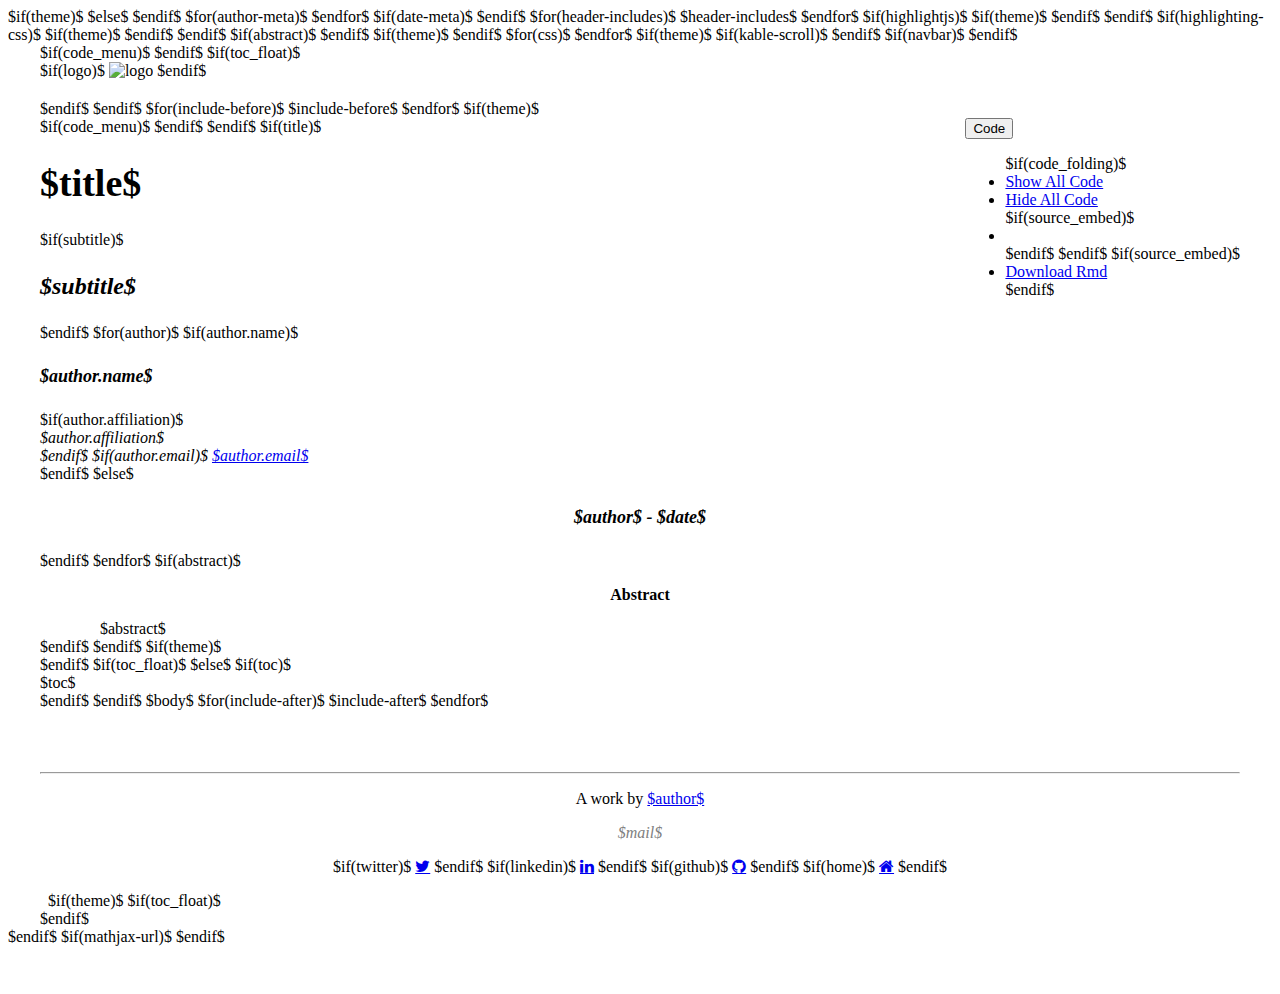
==== inst/rmarkdown/templates/epurate/resources/template_epurate.html @ 4cb6d421 "removed GitHub corner logo" ====
<!DOCTYPE html>

<html xmlns="http://www.w3.org/1999/xhtml"$if(lang)$ lang="$lang$" xml:lang="$lang$"$endif$>

<head>

<meta charset="utf-8" />
<meta http-equiv="Content-Type" content="text/html; charset=utf-8" />
<meta name="generator" content="pandoc" />

$if(theme)$
$else$
<meta name="viewport" content="width=device-width, initial-scale=1">
$endif$

$for(author-meta)$
<meta name="author" content="$author-meta$" />
$endfor$

$if(date-meta)$
<meta name="date" content="$date-meta$" />
$endif$

<title>$if(title-prefix)$$title-prefix$ - $endif$$pagetitle$</title>

$for(header-includes)$
$header-includes$
$endfor$

$if(highlightjs)$
<style type="text/css">code{white-space: pre;}</style>
$if(theme)$
<style type="text/css">
  pre:not([class]) {
    background-color: white;
  }
</style>
$endif$
<script type="text/javascript">
if (window.hljs) {
  hljs.configure({languages: []});
  hljs.initHighlightingOnLoad();
  if (document.readyState && document.readyState === "complete") {
    window.setTimeout(function() { hljs.initHighlighting(); }, 0);
  }
}
</script>
$endif$

$if(highlighting-css)$
<style type="text/css">code{white-space: pre;}</style>
<style type="text/css">
$highlighting-css$
$if(code_folding)$
div.sourceCode {
  overflow-x: visible;
}
$endif$
</style>
$if(theme)$
<style type="text/css">
  pre:not([class]) {
    background-color: white;
  }
</style>
$endif$
$endif$

$if(abstract)$
<style type="text/css">
  p.abstract{
    text-align: center;
    font-weight: bold;
  }
  div.abstract{
    margin: auto;
    width: 90%;
  }
</style>
$endif$

$if(theme)$
<style type="text/css">
h1 {
  font-size: 34px;
}
h1.title {
  font-size: 38px;
}
h2 {
  font-size: 30px;
}
h3 {
  font-size: 24px;
}
h4 {
  font-size: 18px;
}
h5 {
  font-size: 16px;
}
h6 {
  font-size: 12px;
}
.table th:not([align]) {
  text-align: left;
}
$if(source_embed)$
#rmd-source-code {
  display: none;
}
$endif$
</style>
$endif$

$for(css)$
<link rel="stylesheet" href="$css$" $if(html5)$$else$type="text/css" $endif$/>
$endfor$

</head>

<body>

$if(theme)$
<style type = "text/css">
.main-container {
  max-width: 940px;
  margin-left: auto;
  margin-right: auto;
}
code {
  color: inherit;
  background-color: rgba(0, 0, 0, 0.04);
}
img {
  max-width:100%;
  height: auto;
}
.tabbed-pane {
  padding-top: 12px;
}
button.code-folding-btn:focus {
  outline: none;
}
</style>

$if(kable-scroll)$
<style type="text/css">
.kable-table {
  border: 1px solid #ccc;
  border-radius: 4px;
  overflow: auto;
  padding-left: 8px;
  padding-right: 8px;
  margin-bottom: 20px;
  max-height: 350px;
}

.kable-table table {
  margin-bottom: 0px;
}

.kable-table table>thead>tr>th {
  border: none;
  border-bottom: 2px solid #dddddd;
}

.kable-table table>thead {
  background-color: #fff;
}
</style>
$endif$

$if(navbar)$
<style type="text/css">
/* padding for bootstrap navbar */
body {
  padding-top: $body_padding$px;
  padding-bottom: 40px;
}
/* offset scroll position for anchor links (for fixed navbar)  */
.section h1 {
  padding-top: $header_padding$px;
  margin-top: -$header_padding$px;
}

.section h2 {
  padding-top: $header_padding$px;
  margin-top: -$header_padding$px;
}
.section h3 {
  padding-top: $header_padding$px;
  margin-top: -$header_padding$px;
}
.section h4 {
  padding-top: $header_padding$px;
  margin-top: -$header_padding$px;
}
.section h5 {
  padding-top: $header_padding$px;
  margin-top: -$header_padding$px;
}
.section h6 {
  padding-top: $header_padding$px;
  margin-top: -$header_padding$px;
}
</style>

<script>
// manage active state of menu based on current page
$$(document).ready(function () {
  // active menu anchor
  href = window.location.pathname
  href = href.substr(href.lastIndexOf('/') + 1)
  if (href === "")
    href = "index.html";
  var menuAnchor = $$('a[href="' + href + '"]');

  // mark it active
  menuAnchor.parent().addClass('active');

  // if it's got a parent navbar menu mark it active as well
  menuAnchor.closest('li.dropdown').addClass('active');
});
</script>

$endif$

<div class="container-fluid main-container">

<!-- tabsets -->
<script>
$$(document).ready(function () {
  window.buildTabsets("$idprefix$TOC");
});
</script>

<!-- code folding -->
$if(code_menu)$
<style type="text/css">
.code-folding-btn { margin-bottom: 4px; }
</style>
<script>
$$(document).ready(function () {
$if(source_embed)$
  window.initializeSourceEmbed("$source_embed$");
$endif$
$if(code_folding)$
  window.initializeCodeFolding("$code_folding$" === "show");
$endif$
});
</script>
$endif$



$if(toc_float)$

<script>
$$(document).ready(function ()  {

    // move toc-ignore selectors from section div to header
    $$('div.section.toc-ignore')
        .removeClass('toc-ignore')
        .children('h1,h2,h3,h4,h5').addClass('toc-ignore');

    // establish options
    var options = {
      selectors: "$toc_selectors$",
      theme: "bootstrap3",
      context: '.toc-content',
      hashGenerator: function (text) {
        return text.replace(/[.\\/?&!#<>]/g, '').replace(/\s/g, '_').toLowerCase();
      },
      ignoreSelector: ".toc-ignore",
      scrollTo: 0
    };
$if(toc_collapsed)$
    options.showAndHide = true;
$else$
    options.showAndHide = false;
$endif$
$if(toc_smooth_scroll)$
    options.smoothScroll = true;
$else$
    options.smoothScroll = false;
$endif$

    // tocify
    var toc = $$("#$idprefix$TOC").tocify(options).data("toc-tocify");
});
</script>

<style type="text/css">

#$idprefix$TOC {
  margin: 25px 0px 20px 0px;
}
@media (max-width: 768px) {
#$idprefix$TOC {
  position: relative;
  width: 100%;
}
}

$if(toc_print)$
$else$
@media print {
#$idprefix$TOC {
  display: none !important;
}
}
$endif$

.toc-content {
  padding-left: 30px;
  padding-right: 40px;
}

div.main-container {
  max-width: 1200px;
}

div.tocify {
  width: 20%;
  max-width: 260px;
  max-height: 85%;
}

@media (min-width: 768px) and (max-width: 991px) {
  div.tocify {
    width: 25%;
  }
}

@media (max-width: 767px) {
  div.tocify {
    width: 100%;
    max-width: none;
  }
}

.tocify ul, .tocify li {
  line-height: 20px;
}

.tocify-subheader .tocify-item {
  font-size: 0.90em;
  padding-left: 25px;
  text-indent: 0;
}

.tocify .list-group-item {
  border-radius: 0px;
}

$if(toc_collapsed)$
$else$
.tocify-subheader {
  display: inline;
}
.tocify-subheader .tocify-item {
  font-size: 0.95em;
}
$endif$

</style>



<!-- setup 3col/9col grid for toc_float and main content  -->
<div class="row-fluid">
<div class="col-xs-12 col-sm-4 col-md-3">
<div id="$idprefix$TOC" class="tocify">
  $if(logo)$
  <img style="margin-bottom: 20px" src="$logo$" alt="logo">
  $endif$
</div>
</div>

<div class="toc-content col-xs-12 col-sm-8 col-md-9">

$endif$

$endif$

$for(include-before)$
$include-before$
$endfor$

$if(theme)$
<div class="fluid-row" id="$idprefix$header">

$if(code_menu)$
<div class="btn-group pull-right">
<button type="button" class="btn btn-default btn-xs dropdown-toggle" data-toggle="dropdown" aria-haspopup="true" aria-expanded="false"><span>Code</span> <span class="caret"></span></button>
<ul class="dropdown-menu" style="min-width: 50px;">
$if(code_folding)$
<li><a id="rmd-show-all-code" href="#">Show All Code</a></li>
<li><a id="rmd-hide-all-code" href="#">Hide All Code</a></li>
$if(source_embed)$
<li role="separator" class="divider"></li>
$endif$
$endif$
$if(source_embed)$
<li><a id="rmd-download-source" href="#">Download Rmd</a></li>
$endif$
</ul>
</div>

$endif$

$endif$

$if(title)$
<h1 class="title toc-ignore">$title$</h1>
$if(subtitle)$
<h3 class="subtitle"><em>$subtitle$</em></h3>
$endif$
$for(author)$
$if(author.name)$
<h4 class="author"><em>$author.name$</em></h4>
$if(author.affiliation)$
<address class="author_afil">
$author.affiliation$<br>$endif$
$if(author.email)$
<a class="author_email" href="mailto:#">$author.email$</a>
</address>
$endif$
$else$
<h4 class="author" style="text-align: center;"><em>$author$ - $date$</em></h4>
$endif$
$endfor$
$if(abstract)$
<div class="abstract">
<p class="abstract">Abstract</p>
$abstract$
</div>
$endif$
$endif$

$if(theme)$
</div>
$endif$

$if(toc_float)$
$else$
$if(toc)$
<div id="$idprefix$TOC">
$toc$
</div>
$endif$
$endif$

$body$

$for(include-after)$
$include-after$
$endfor$


&nbsp;
<br><br><br><br>
<hr />
<p style="text-align: center;">A work by <a href="https://github.com/$github$">$author$</a></p>
<p style="text-align: center;"><span style="color: #808080;"><em>$mail$</em></span></p>

<!-- Add icon library -->
<link rel="stylesheet" href="https://cdnjs.cloudflare.com/ajax/libs/font-awesome/4.7.0/css/font-awesome.min.css">

<!-- Add font awesome icons -->
<p style="text-align: center;">
  $if(twitter)$
	<a href="https://twitter.com/$twitter$" class="fa fa-twitter"></a>
  $endif$
  $if(linkedin)$
	<a href="https://www.linkedin.com/in/$linkedin$" class="fa fa-linkedin"></a>
  $endif$
  $if(github)$
	<a href="https://github.com/$github$" class="fa fa-github"></a>
  $endif$
  $if(home)$
  <a href="https://$home$" class="fa fa-home"></a>
  $endif$
</p>

&nbsp;


$if(theme)$

$if(toc_float)$
</div>
</div>
$endif$

</div>





<script>

// add bootstrap table styles to pandoc tables
function bootstrapStylePandocTables() {
  $$('tr.header').parent('thead').parent('table').addClass('table table-condensed');
}
$$(document).ready(function () {
  bootstrapStylePandocTables();
});

$if(kable-scroll)$
$$(document).ready(function () {
  $$('.knitsql-table').addClass('kable-table');
  var container = $$('.kable-table');
  container.each(function() {

    // move the caption out of the table
    var table = $$(this).children('table');
    var caption = table.children('caption').detach();
    caption.insertBefore($$(this)).css('display', 'inherit');
  });
});
$endif$

</script>
$endif$

$if(mathjax-url)$
<!-- dynamically load mathjax for compatibility with self-contained -->
<script>
  (function () {
    var script = document.createElement("script");
    script.type = "text/javascript";
    script.src  = "$mathjax-url$";
    document.getElementsByTagName("head")[0].appendChild(script);
  })();
</script>
$endif$

</body>
</html>
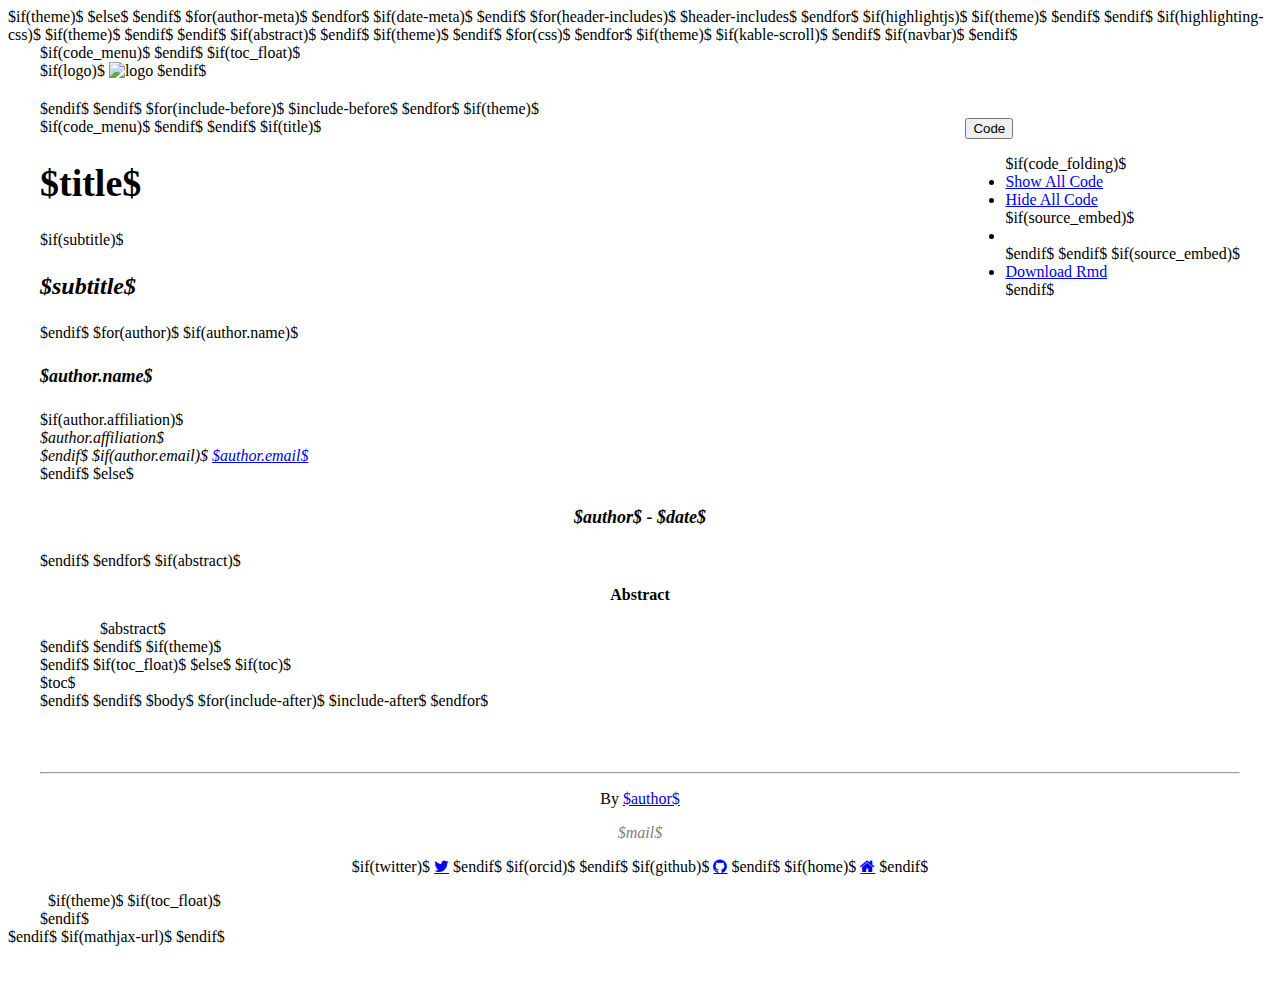
==== commit f21f0283: "swap linkedin support with orcid support" ====
--- a/inst/rmarkdown/templates/epurate/resources/template_epurate.html
+++ b/inst/rmarkdown/templates/epurate/resources/template_epurate.html
@@ -462,7 +462,7 @@
 &nbsp;
 <br><br><br><br>
 <hr />
-<p style="text-align: center;">A work by <a href="https://github.com/$github$">$author$</a></p>
+<p style="text-align: center;">By <a href="https://github.com/$github$">$author$</a></p>
 <p style="text-align: center;"><span style="color: #808080;"><em>$mail$</em></span></p>
 
 <!-- Add icon library -->
@@ -473,8 +473,8 @@
   $if(twitter)$
 	<a href="https://twitter.com/$twitter$" class="fa fa-twitter"></a>
   $endif$
-  $if(linkedin)$
-	<a href="https://www.linkedin.com/in/$linkedin$" class="fa fa-linkedin"></a>
+  $if(orcid)$
+	<a href="https://orcid.org/$orcid$" class="fa-brands fa-orcid"></a>
   $endif$
   $if(github)$
 	<a href="https://github.com/$github$" class="fa fa-github"></a>
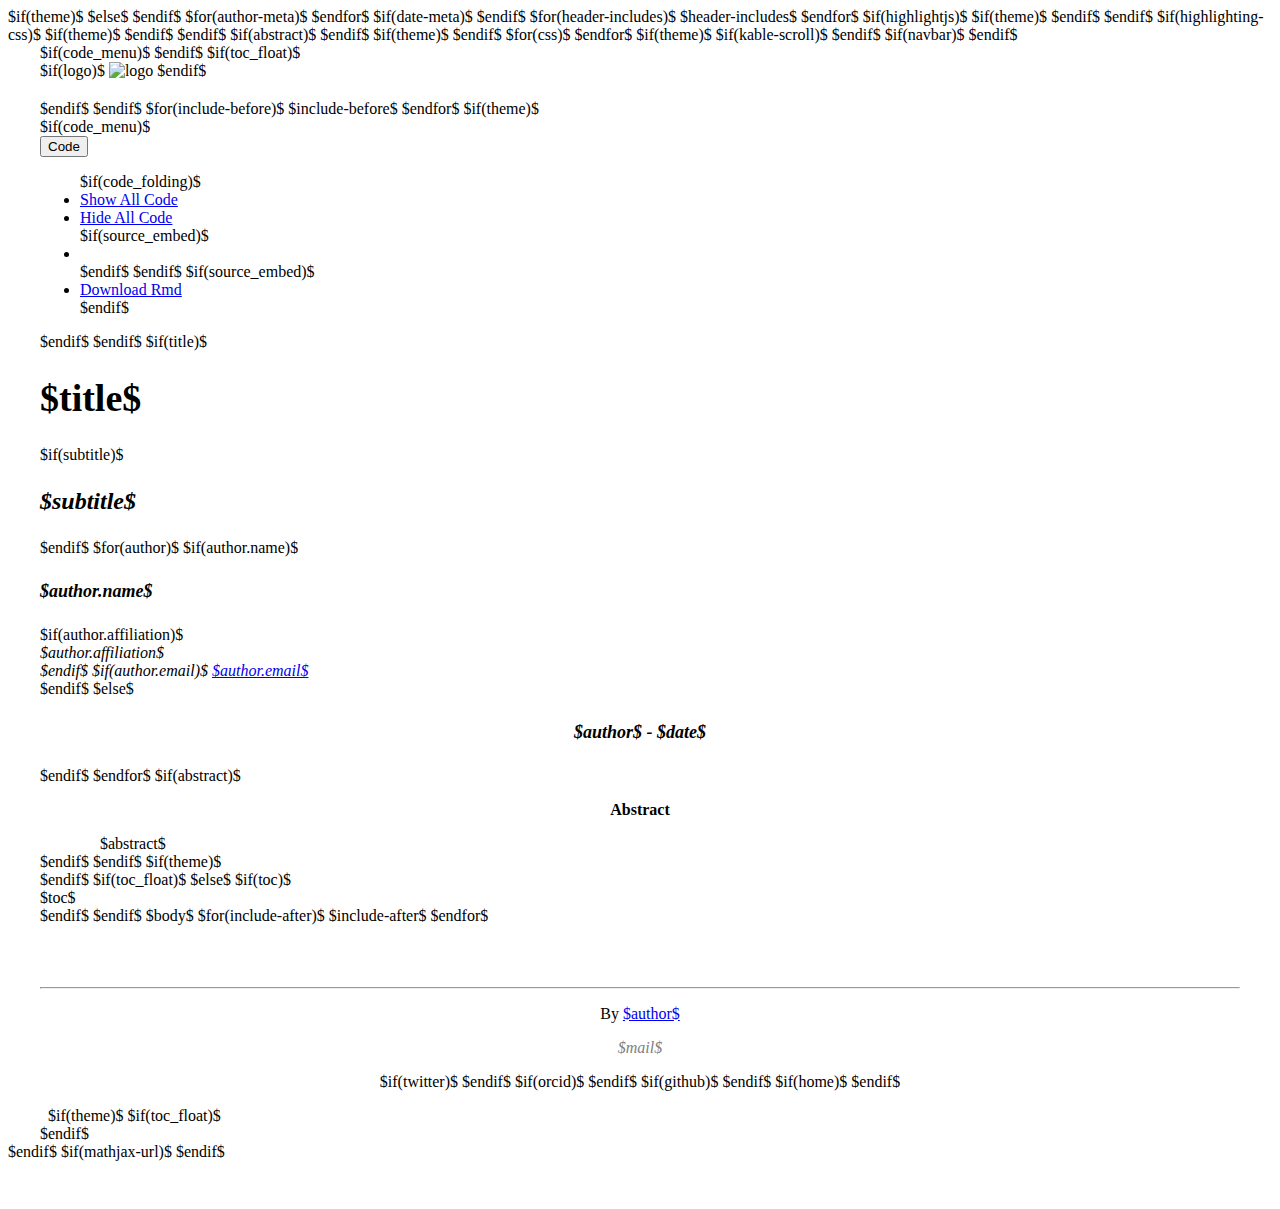
==== commit 29a4c4ff: "working on icons" ====
--- a/inst/rmarkdown/templates/epurate/resources/template_epurate.html
+++ b/inst/rmarkdown/templates/epurate/resources/template_epurate.html
@@ -466,18 +466,18 @@
 <p style="text-align: center;"><span style="color: #808080;"><em>$mail$</em></span></p>
 
 <!-- Add icon library -->
-<link rel="stylesheet" href="https://cdnjs.cloudflare.com/ajax/libs/font-awesome/4.7.0/css/font-awesome.min.css">
+<link rel="stylesheet" href="https://cdnjs.cloudflare.com/ajax/libs/font-awesome/6.2.1/css/brands.min.css">
 
 <!-- Add font awesome icons -->
 <p style="text-align: center;">
   $if(twitter)$
-	<a href="https://twitter.com/$twitter$" class="fa fa-twitter"></a>
+	<a href="https://twitter.com/$twitter$" class="fa-brands fa-twitter"></a>
   $endif$
   $if(orcid)$
 	<a href="https://orcid.org/$orcid$" class="fa-brands fa-orcid"></a>
   $endif$
   $if(github)$
-	<a href="https://github.com/$github$" class="fa fa-github"></a>
+	<a href="https://github.com/$github$" class="fa-brands fa-github"></a>
   $endif$
   $if(home)$
   <a href="https://$home$" class="fa fa-home"></a>
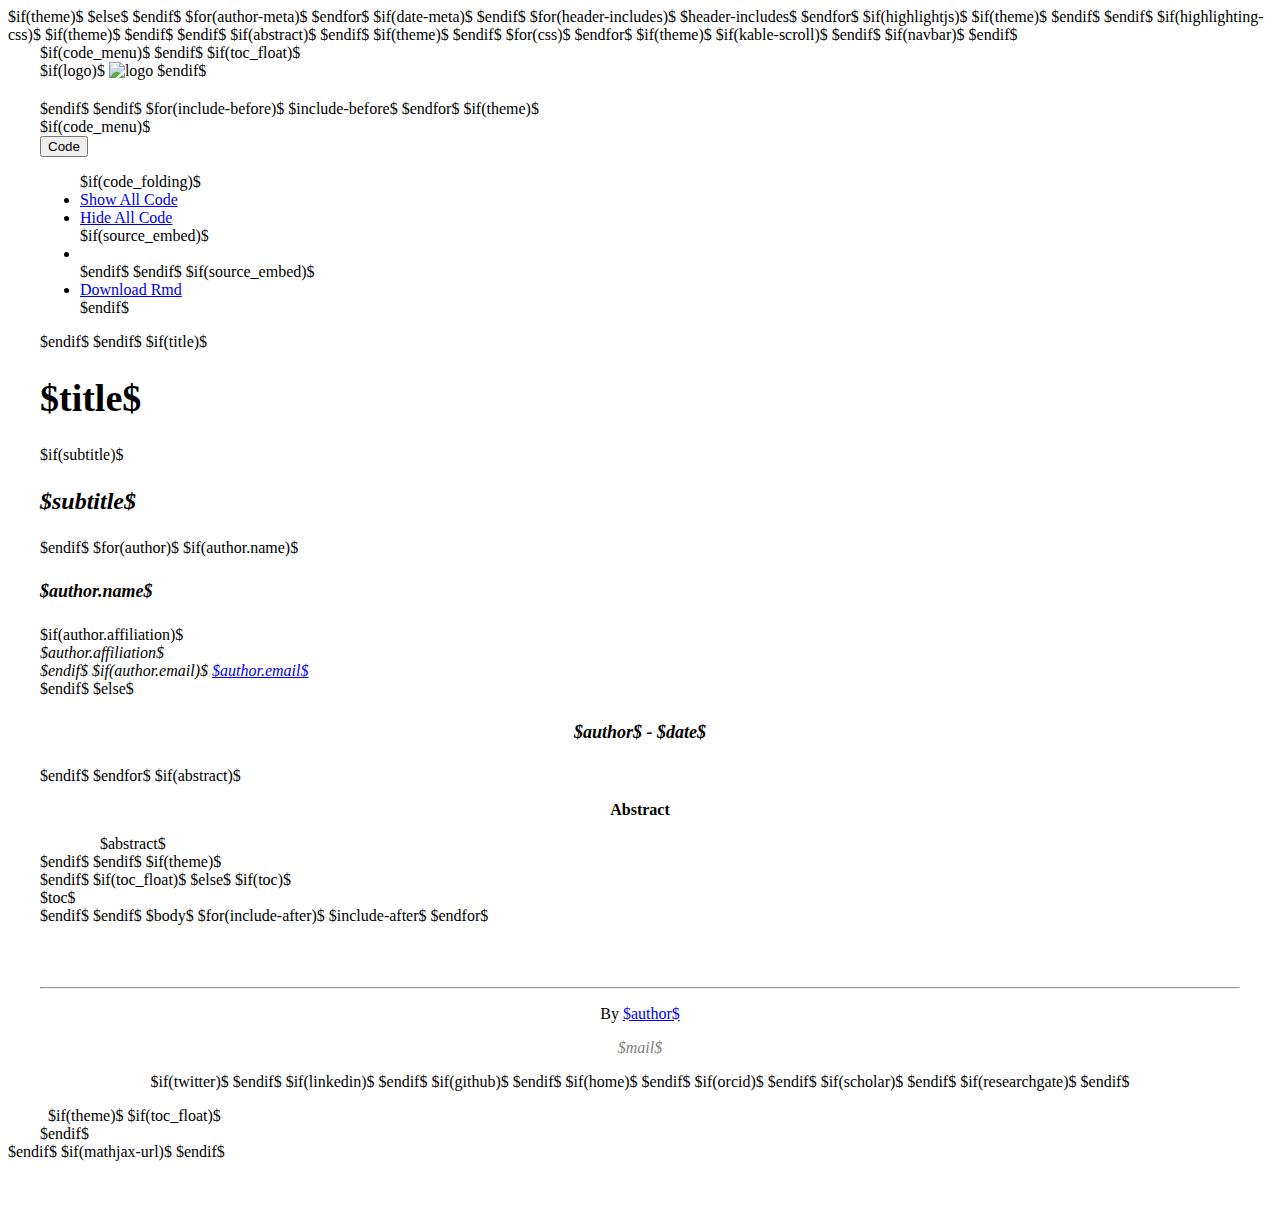
==== commit e4511bb0: "minor style tweaks" ====
--- a/inst/rmarkdown/templates/epurate/resources/template_epurate.html
+++ b/inst/rmarkdown/templates/epurate/resources/template_epurate.html
@@ -466,21 +466,31 @@
 <p style="text-align: center;"><span style="color: #808080;"><em>$mail$</em></span></p>
 
 <!-- Add icon library -->
-<link rel="stylesheet" href="https://cdnjs.cloudflare.com/ajax/libs/font-awesome/6.2.1/css/brands.min.css">
+<link rel="stylesheet" href="https://cdn.jsdelivr.net/npm/@fortawesome/fontawesome-free@6.2.1/css/fontawesome.min.css" >
+<link rel="stylesheet" href="https://cdn.rawgit.com/jpswalsh/academicons/master/css/academicons.min.css">
 
 <!-- Add font awesome icons -->
 <p style="text-align: center;">
   $if(twitter)$
-	<a href="https://twitter.com/$twitter$" class="fa-brands fa-twitter"></a>
-  $endif$
-  $if(orcid)$
-	<a href="https://orcid.org/$orcid$" class="fa-brands fa-orcid"></a>
+	<a href="https://twitter.com/$twitter$" class="fa fa-twitter fa-1.5x"></a>
+  $endif$
+  $if(linkedin)$
+	<a href="https://www.linkedin.com/in/$linkedin$" class="fa fa-linkedin fa-fa-1.5x"></a>
   $endif$
   $if(github)$
 	<a href="https://github.com/$github$" class="fa-brands fa-github"></a>
   $endif$
   $if(home)$
-  <a href="https://$home$" class="fa fa-home"></a>
+  <a href="https://$home$" class="fa fa-home fa-1.5x"></a>
+  $endif$
+  $if(orcid)$
+  <a href="https://orcid.org/$orcid$" class="ai ai-orcid ai-1.5x"></a>
+  $endif$
+  $if(scholar)$
+  <a href="https://scholar.google.com/citations?user=$scholar$" class="ai ai-google-scholar ai-1.5x"></a>
+  $endif$
+  $if(researchgate)$
+  <a href="https://www.researchgate.net/profile/$researchgate$" class="ai ai-researchgate ai-1.5x"></a>
   $endif$
 </p>
 
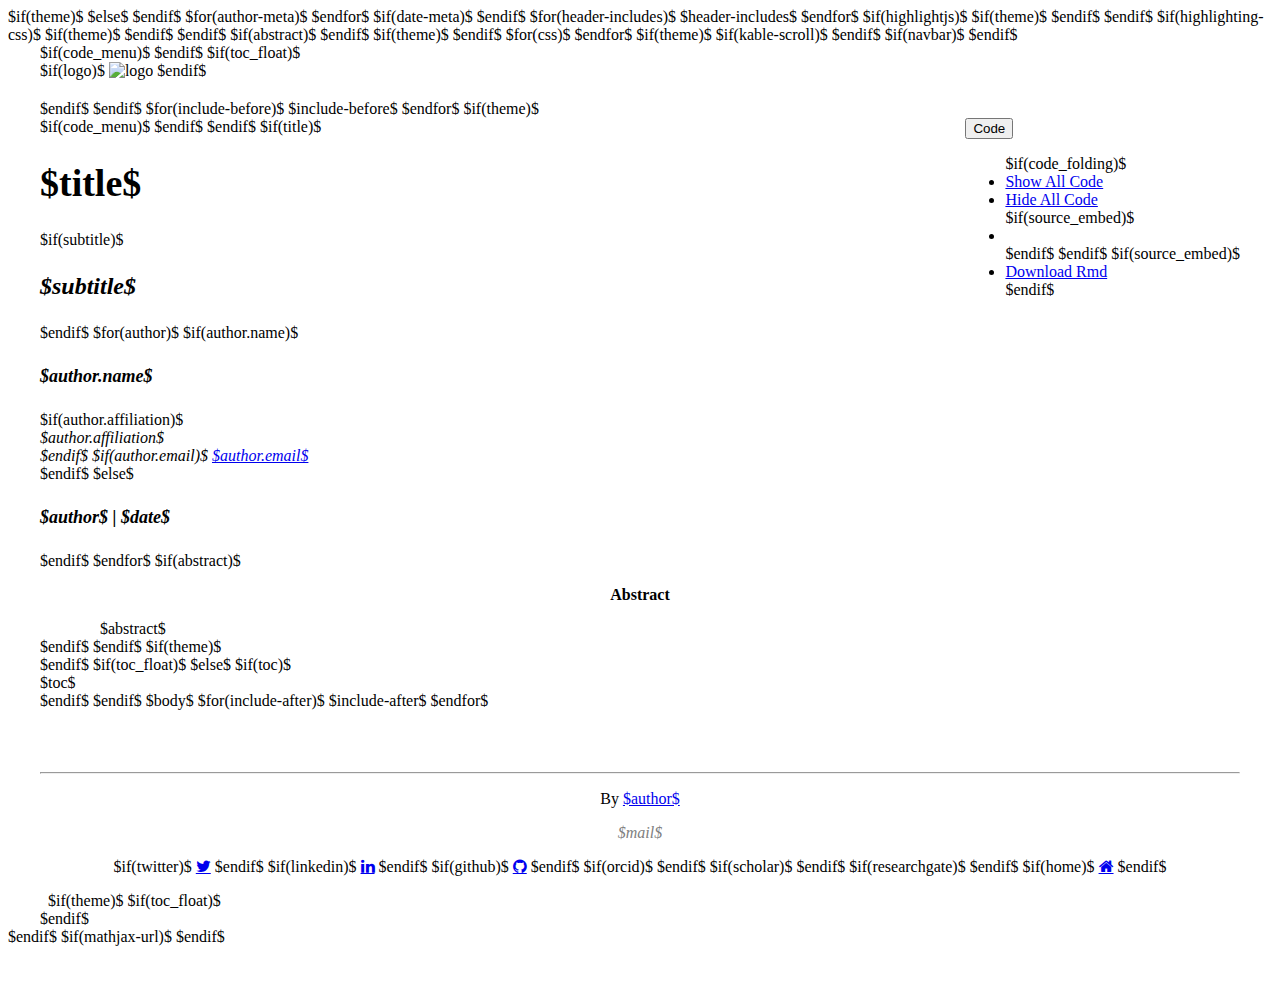
==== commit e980040f: "style tweaks" ====
--- a/inst/rmarkdown/templates/epurate/resources/template_epurate.html
+++ b/inst/rmarkdown/templates/epurate/resources/template_epurate.html
@@ -428,7 +428,7 @@
 </address>
 $endif$
 $else$
-<h4 class="author" style="text-align: center;"><em>$author$ - $date$</em></h4>
+<h4 class="author" style="text-align: left;"><em>$author$ | $date$</em></h4>
 $endif$
 $endfor$
 $if(abstract)$
@@ -466,7 +466,7 @@
 <p style="text-align: center;"><span style="color: #808080;"><em>$mail$</em></span></p>
 
 <!-- Add icon library -->
-<link rel="stylesheet" href="https://cdn.jsdelivr.net/npm/@fortawesome/fontawesome-free@6.2.1/css/fontawesome.min.css" >
+<link rel="stylesheet" href="https://cdnjs.cloudflare.com/ajax/libs/font-awesome/4.7.0/css/font-awesome.min.css">
 <link rel="stylesheet" href="https://cdn.rawgit.com/jpswalsh/academicons/master/css/academicons.min.css">
 
 <!-- Add font awesome icons -->
@@ -478,19 +478,19 @@
 	<a href="https://www.linkedin.com/in/$linkedin$" class="fa fa-linkedin fa-fa-1.5x"></a>
   $endif$
   $if(github)$
-	<a href="https://github.com/$github$" class="fa-brands fa-github"></a>
+	<a href="https://github.com/$github$" class="fa fa-github fa-1.5x"></a>
+  $endif$
+   $if(orcid)$
+  <a href="https://orcid.org/$orcid$" class="ai ai-orcid ai-1.5x"></a>
+  $endif$
+  $if(scholar)$
+  <a href="https://scholar.google.com/citations?user=$scholar$" class="ai ai-google-scholar ai-1.5x"></a>
+  $endif$
+  $if(researchgate)$
+  <a href="https://www.researchgate.net/profile/$researchgate$" class="ai ai-researchgate ai-1.5x"></a>
   $endif$
   $if(home)$
   <a href="https://$home$" class="fa fa-home fa-1.5x"></a>
-  $endif$
-  $if(orcid)$
-  <a href="https://orcid.org/$orcid$" class="ai ai-orcid ai-1.5x"></a>
-  $endif$
-  $if(scholar)$
-  <a href="https://scholar.google.com/citations?user=$scholar$" class="ai ai-google-scholar ai-1.5x"></a>
-  $endif$
-  $if(researchgate)$
-  <a href="https://www.researchgate.net/profile/$researchgate$" class="ai ai-researchgate ai-1.5x"></a>
   $endif$
 </p>
 
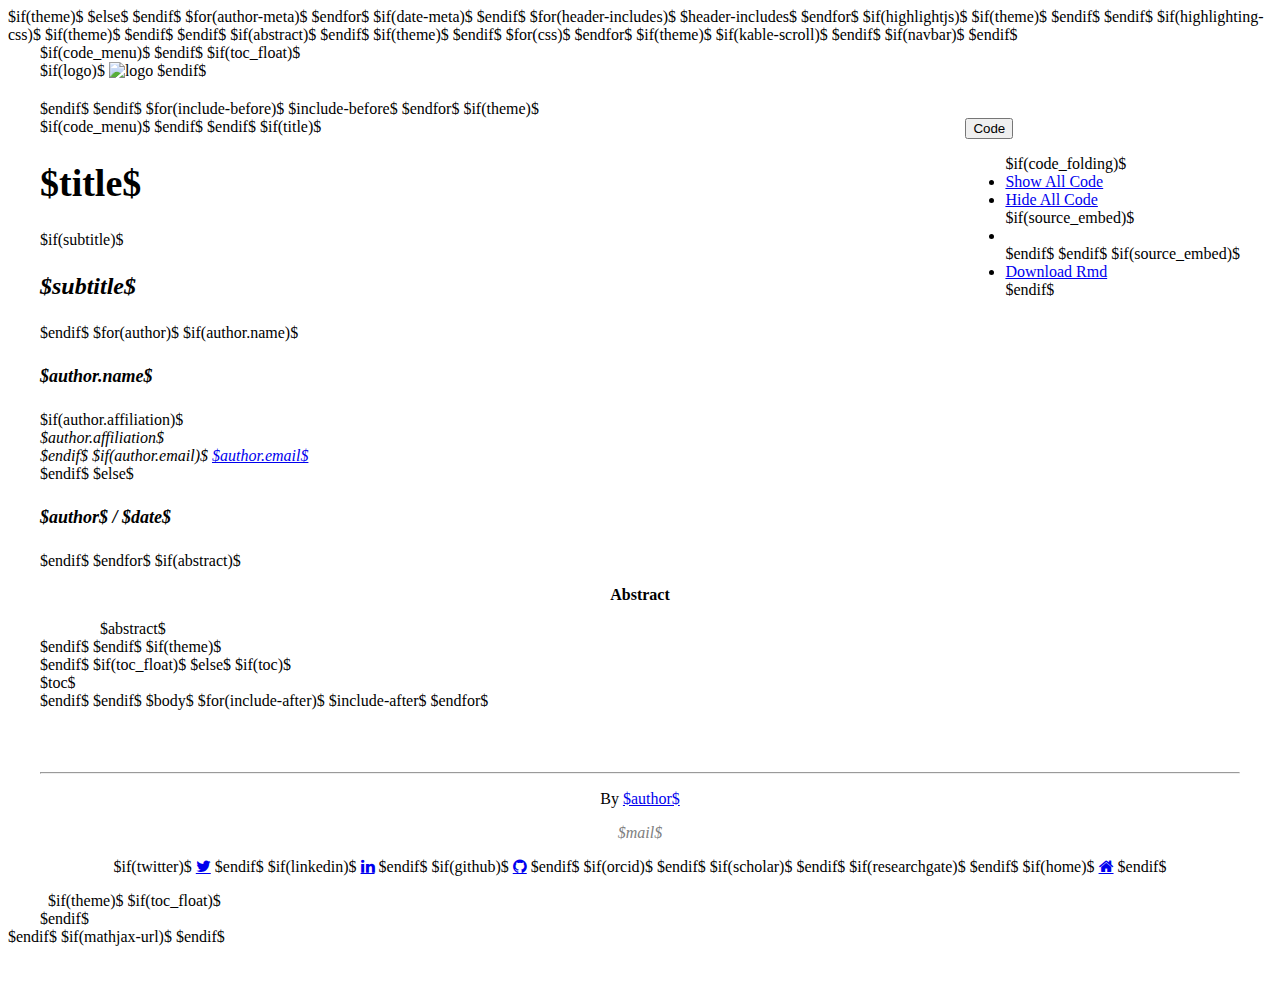
==== commit 183c6e3b: "style changes (level 2 padding)" ====
--- a/inst/rmarkdown/templates/epurate/resources/template_epurate.html
+++ b/inst/rmarkdown/templates/epurate/resources/template_epurate.html
@@ -428,7 +428,7 @@
 </address>
 $endif$
 $else$
-<h4 class="author" style="text-align: left;"><em>$author$ | $date$</em></h4>
+<h4 class="author" style="text-align: left;"><em>$author$ / $date$</em></h4>
 $endif$
 $endfor$
 $if(abstract)$
